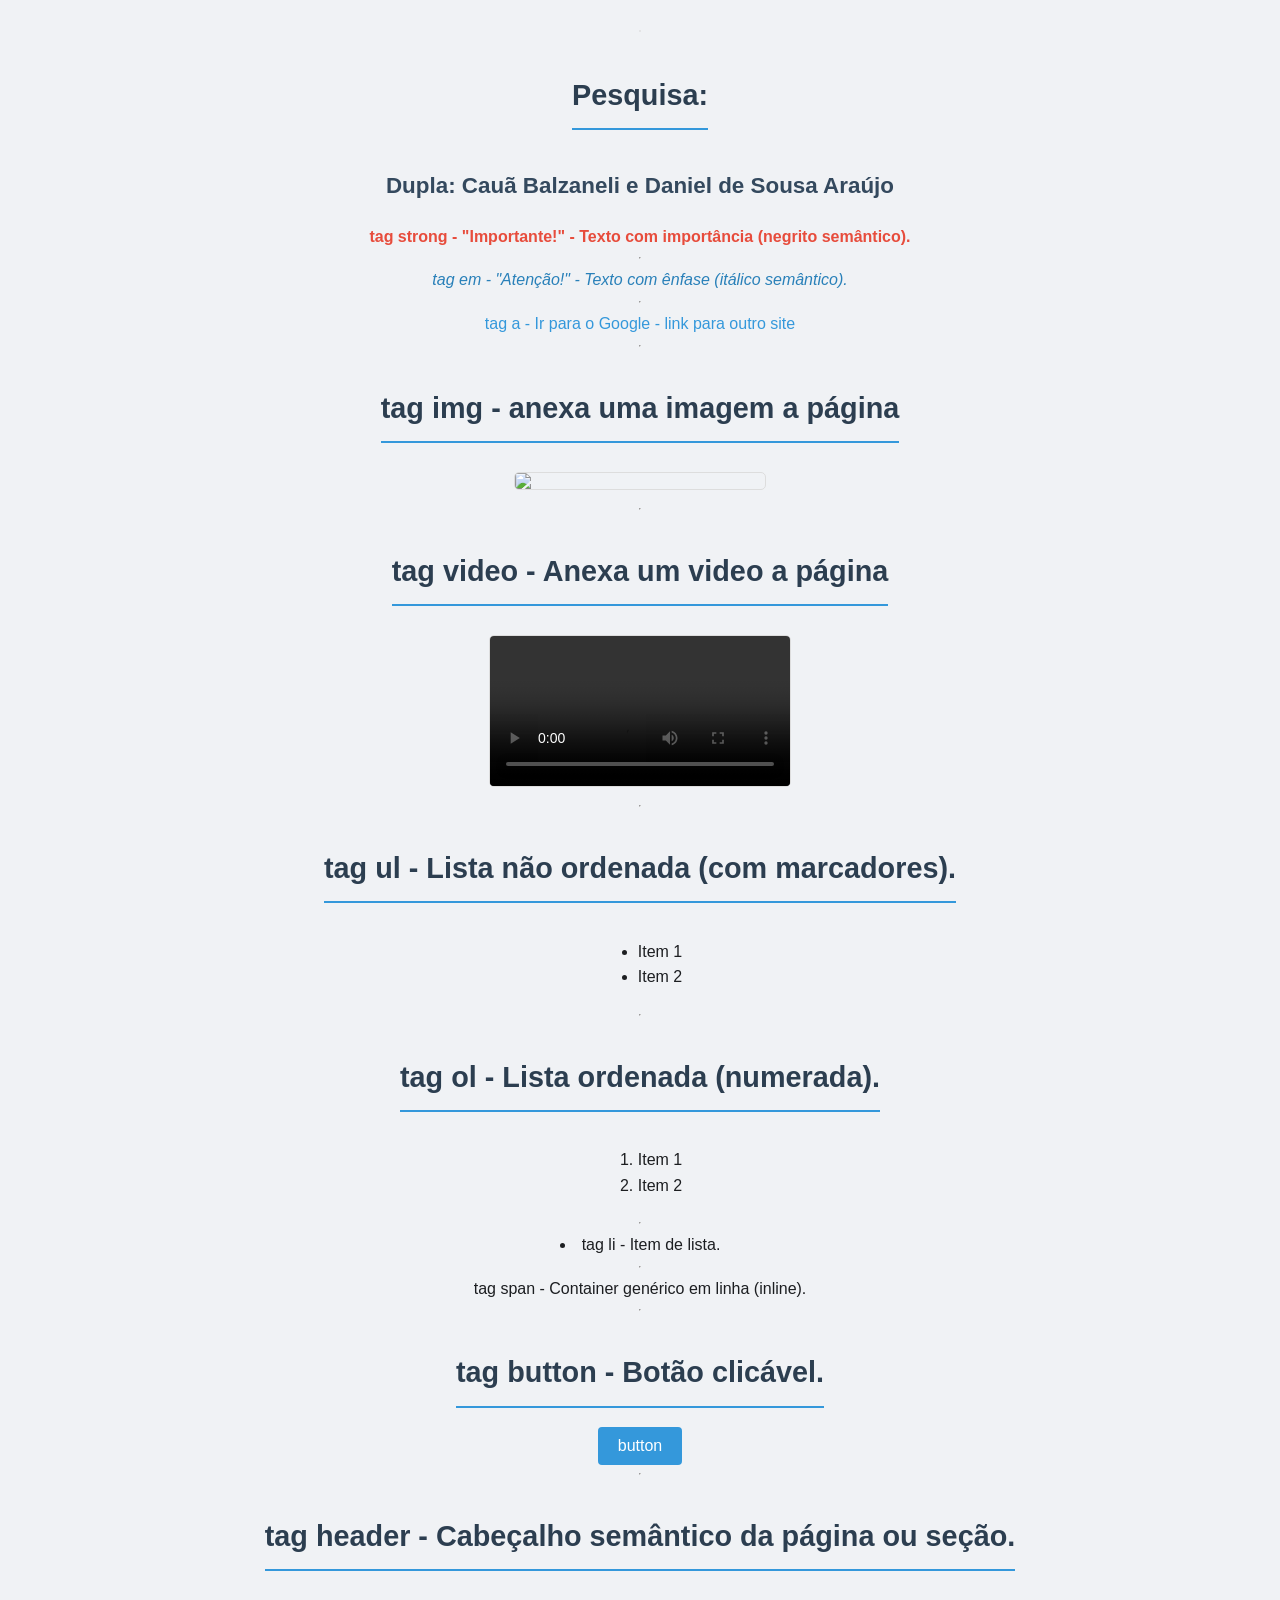
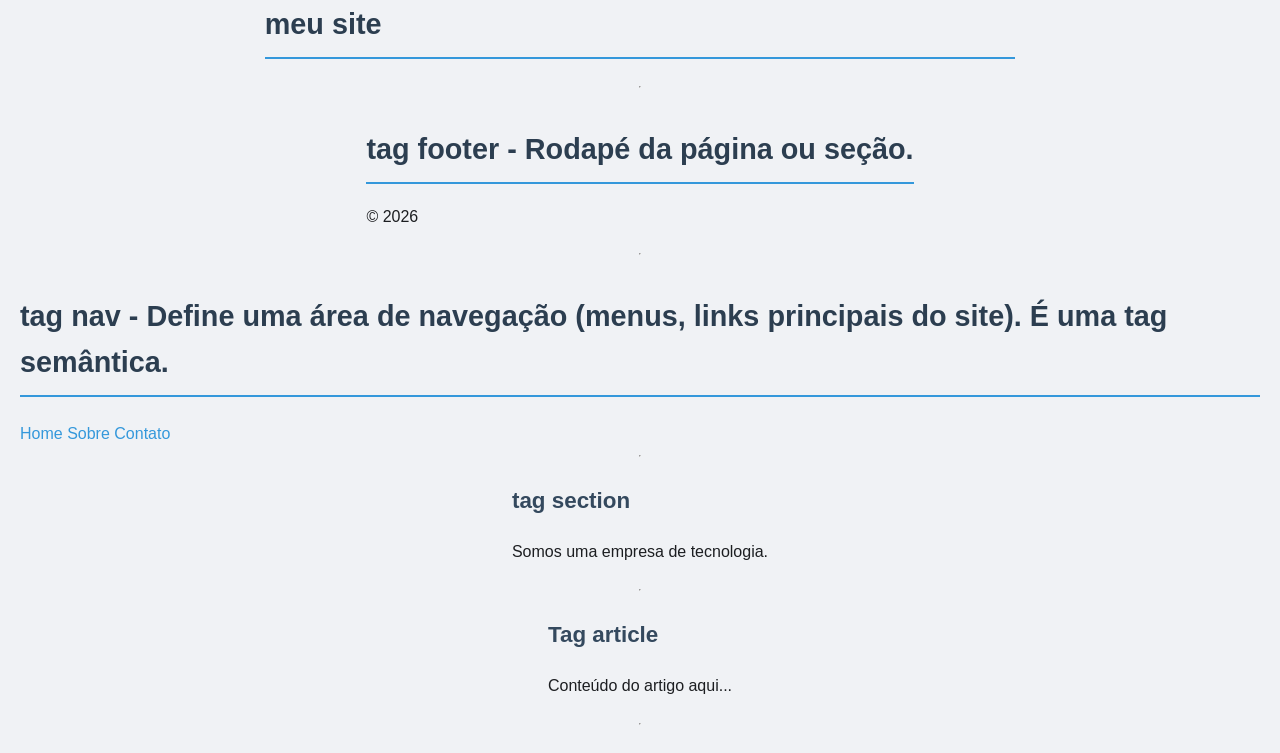
==== index.html @ 8e9f3171 "Add files via upload" ====
<!DOCTYPE html>
<html lang="pt-BR">
<head>
    <meta charset="UTF-8">
    <meta name="viewport" content="width=device-width, initial-scale=1.0">
    <title>Pesquisa de Programação Web 1</title>
    
</head>
    <img>
    <h1>Pesquisa:</h1>
    <h2>Dupla: Cauã Balzaneli e Daniel de Sousa Araújo</h2>
    <strong>tag strong - "Importante!" - Texto com importância (negrito semântico).</strong> <hr>
    <em>tag em - "Atenção!" - Texto com ênfase (itálico semântico).</em> <hr>
    <a href="https://google.com">tag a - Ir para o Google - link para outro site</a> <hr>
    <h1>tag img - anexa uma imagem a página </h1>
    <img src="https://s.dicio.com.br/exemplo.jpg" style="width:250px"></img> <hr>
    <h1>tag video - Anexa um video a página</h1>
    <video controls>
        <source src="" type="video/mp4">
    </video> <hr> 
    <h1>tag ul - Lista não ordenada (com marcadores).</h1> 
    <ul>
        <li>Item 1</li>
        <li>Item 2</li>
    </ul> <hr>
    <h1>tag ol - Lista ordenada (numerada).</h1>
    <ol>
        <li>Item 1 </li>
        <li>Item 2</li>
    </ol> <hr>
    <li>tag li - Item de lista.</li> <hr>
    <span>tag span - Container genérico em linha (inline).</span> <hr>
    <h1>tag button - Botão clicável.</h1>
    <button>button</button> <hr>
    <header>
        <h1>tag header - Cabeçalho semântico da página ou seção.</h1>
        <h1>meu site</h1>
    
    </header> <hr>
    <footer>
        <h1>tag footer - Rodapé da página ou seção.</h1>
        <p>© 2026</p>
      </footer> <hr>

      <nav>
        <h1>tag nav - Define uma área de navegação (menus, links principais do site). É uma tag semântica.</h1>
        <a href="#home">Home</a>
        <a href="#sobre">Sobre</a>
        <a href="#contato">Contato</a>
      </nav> <hr>
      <section>
        <h2>tag section</h2>
        <p>Somos uma empresa de tecnologia.</p>
      </section> <hr>
      <article>
        <h2>Tag article</h2>
        <p>Conteúdo do artigo aqui...</p>
      </article> <hr>

      <style>/* Configurações Globais e Reset */
body {
    font-family: 'Segoe UI', Roboto, Helvetica, Arial, sans-serif;
    line-height: 1.6;
    background-color: #f0f2f5;
    color: #1c1e21;
    margin: 0;
    padding: 20px;
    display: flex;
    flex-direction: column;
    align-items: center;
}

/* Container Principal para centralizar o conteúdo */
.container {
    max-width: 800px;
    width: 100%;
    background: #ffffff;
    padding: 40px;
    border-radius: 8px;
    box-shadow: 0 2px 10px rgba(0, 0, 0, 0.1);
}

/* Títulos */
h1 {
    color: #2c3e50;
    font-size: 1.8rem;
    border-bottom: 2px solid #3498db;
    padding-bottom: 10px;
    margin-top: 30px;
}

h2 {
    color: #34495e;
    font-size: 1.4rem;
    margin-bottom: 20px;
}

/* Elementos de Texto */
strong {
    color: #e74c3c;
}

em {
    color: #2980b9;
}

/* Links */
a {
    text-decoration: none;
    color: #3498db;
    transition: color 0.3s;
}

a:hover {
    color: #2c3e50;
    text-decoration: underline;
}

/* Mídia (Imagens e Vídeos) */
img, video {
    max-width: 100%;
    height: auto;
    border-radius: 5px;
    border: 1px solid #ddd;
    margin: 10px 0;
}

/* Botões */
button {
    background-color: #3498db;
    color: white;
    border: none;
    padding: 10px 20px;
    border-radius: 4px;
    font-size: 1rem;
    cursor: pointer;
    transition: background 0.3s;
}
</style>
</body>
</html>
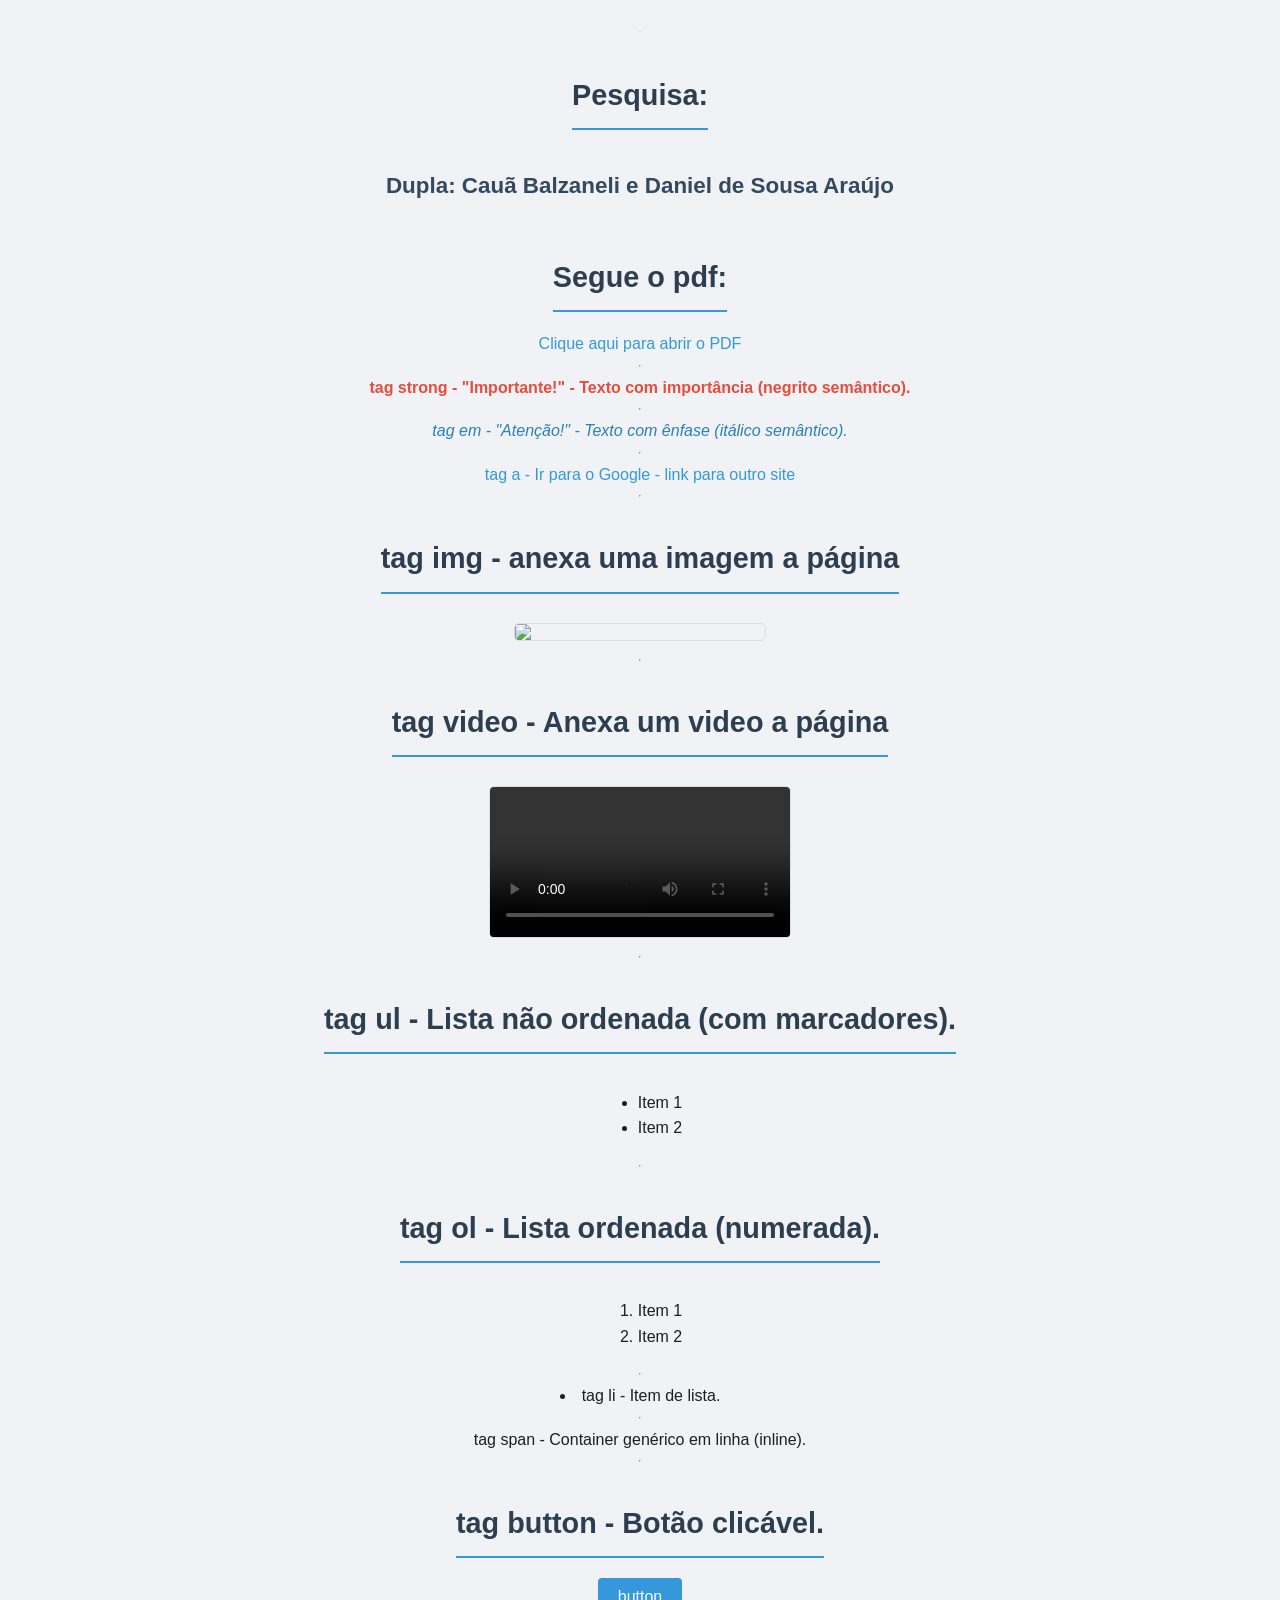
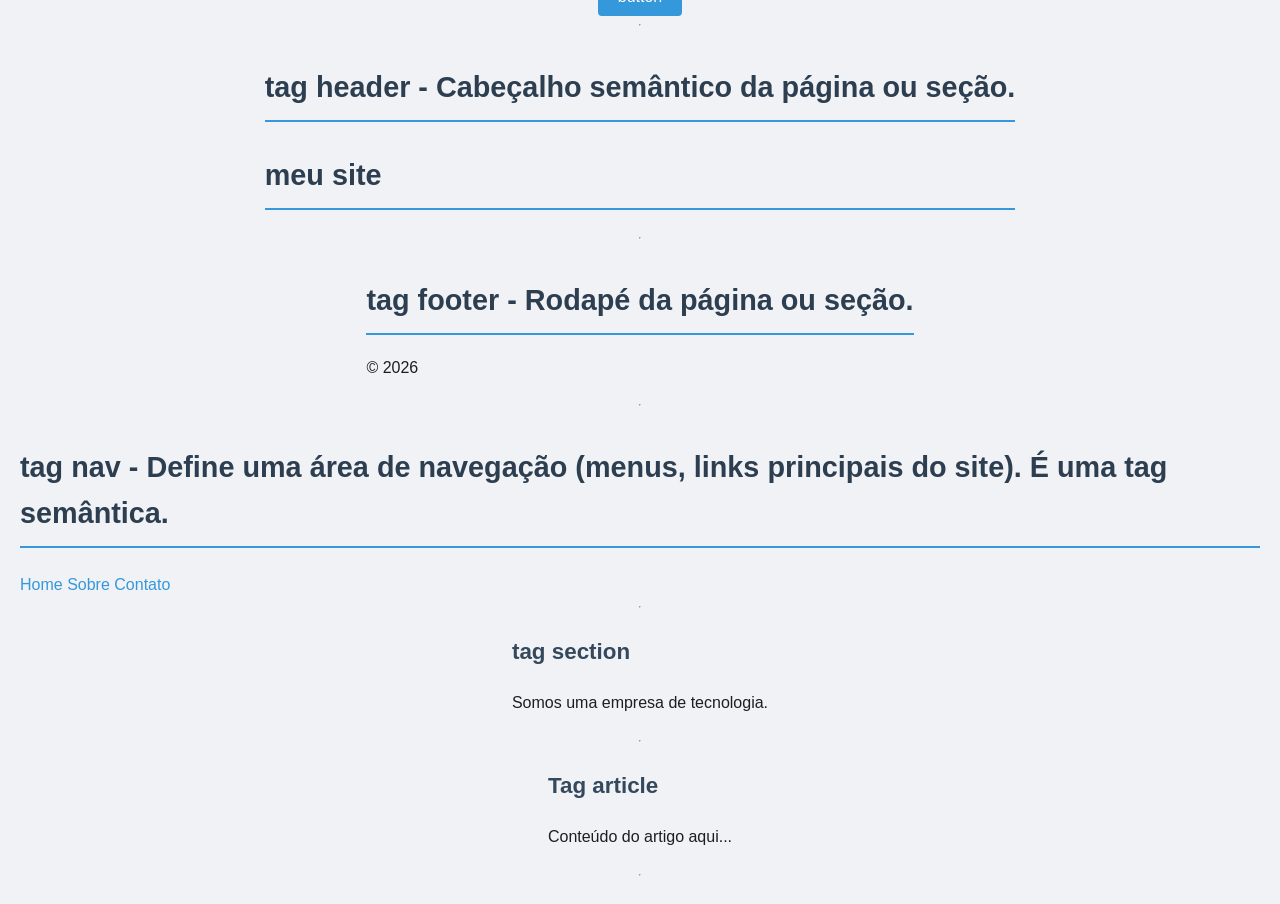
==== commit 97a35c46: "Update index.html" ====
--- a/index.html
+++ b/index.html
@@ -9,6 +9,8 @@
     <img>
     <h1>Pesquisa:</h1>
     <h2>Dupla: Cauã Balzaneli e Daniel de Sousa Araújo</h2>
+    <h1>Segue o pdf:</h1>
+    <a href="Pesquisa para Programacao Web 1.pdf" target="_blank">Clique aqui para abrir o PDF</a> <hr>
     <strong>tag strong - "Importante!" - Texto com importância (negrito semântico).</strong> <hr>
     <em>tag em - "Atenção!" - Texto com ênfase (itálico semântico).</em> <hr>
     <a href="https://google.com">tag a - Ir para o Google - link para outro site</a> <hr>
@@ -56,88 +58,90 @@
         <h2>Tag article</h2>
         <p>Conteúdo do artigo aqui...</p>
       </article> <hr>
+    
 
       <style>/* Configurações Globais e Reset */
-body {
-    font-family: 'Segoe UI', Roboto, Helvetica, Arial, sans-serif;
-    line-height: 1.6;
-    background-color: #f0f2f5;
-    color: #1c1e21;
-    margin: 0;
-    padding: 20px;
-    display: flex;
-    flex-direction: column;
-    align-items: center;
-}
+            body {
+                font-family: 'Segoe UI', Roboto, Helvetica, Arial, sans-serif;
+                line-height: 1.6;
+                background-color: #f0f2f5;
+                color: #1c1e21;
+                margin: 0;
+                padding: 20px;
+                display: flex;
+                flex-direction: column;
+                align-items: center;
+            }
 
-/* Container Principal para centralizar o conteúdo */
-.container {
-    max-width: 800px;
-    width: 100%;
-    background: #ffffff;
-    padding: 40px;
-    border-radius: 8px;
-    box-shadow: 0 2px 10px rgba(0, 0, 0, 0.1);
-}
+            /* Container Principal para centralizar o conteúdo */
+            .container {
+                max-width: 800px;
+                width: 100%;
+                background: #ffffff;
+                padding: 40px;
+                border-radius: 8px;
+                box-shadow: 0 2px 10px rgba(0, 0, 0, 0.1);
+            }
 
-/* Títulos */
-h1 {
-    color: #2c3e50;
-    font-size: 1.8rem;
-    border-bottom: 2px solid #3498db;
-    padding-bottom: 10px;
-    margin-top: 30px;
-}
+            /* Títulos */
+            h1 {
+                color: #2c3e50;
+                font-size: 1.8rem;
+                border-bottom: 2px solid #3498db;
+                padding-bottom: 10px;
+                margin-top: 30px;
+            }
 
-h2 {
-    color: #34495e;
-    font-size: 1.4rem;
-    margin-bottom: 20px;
-}
+            h2 {
+                color: #34495e;
+                font-size: 1.4rem;
+                margin-bottom: 20px;
+            }
 
-/* Elementos de Texto */
-strong {
-    color: #e74c3c;
-}
+            /* Elementos de Texto */
+            strong {
+                color: #e74c3c;
+            }
 
-em {
-    color: #2980b9;
-}
+            em {
+                color: #2980b9;
+            }
 
-/* Links */
-a {
-    text-decoration: none;
-    color: #3498db;
-    transition: color 0.3s;
-}
+            /* Links */
+            a {
+                text-decoration: none;
+                color: #3498db;
+                transition: color 0.3s;
+            }
 
-a:hover {
-    color: #2c3e50;
-    text-decoration: underline;
-}
+            a:hover {
+                color: #2c3e50;
+                text-decoration: underline;
+            }
 
-/* Mídia (Imagens e Vídeos) */
-img, video {
-    max-width: 100%;
-    height: auto;
-    border-radius: 5px;
-    border: 1px solid #ddd;
-    margin: 10px 0;
-}
+            /* Mídia (Imagens e Vídeos) */
+            img, video {
+                max-width: 100%;
+                height: auto;
+                border-radius: 5px;
+                border: 1px solid #ddd;
+                margin: 10px 0;
+            }
 
-/* Botões */
-button {
-    background-color: #3498db;
-    color: white;
-    border: none;
-    padding: 10px 20px;
-    border-radius: 4px;
-    font-size: 1rem;
-    cursor: pointer;
-    transition: background 0.3s;
-}
+            /* Botões */
+            button {
+                background-color: #3498db;
+                color: white;
+                border: none;
+                padding: 10px 20px;
+                border-radius: 4px;
+                font-size: 1rem;
+                cursor: pointer;
+                transition: background 0.3s;
+            }
 </style>
 </body>
 </html>
 
 
+
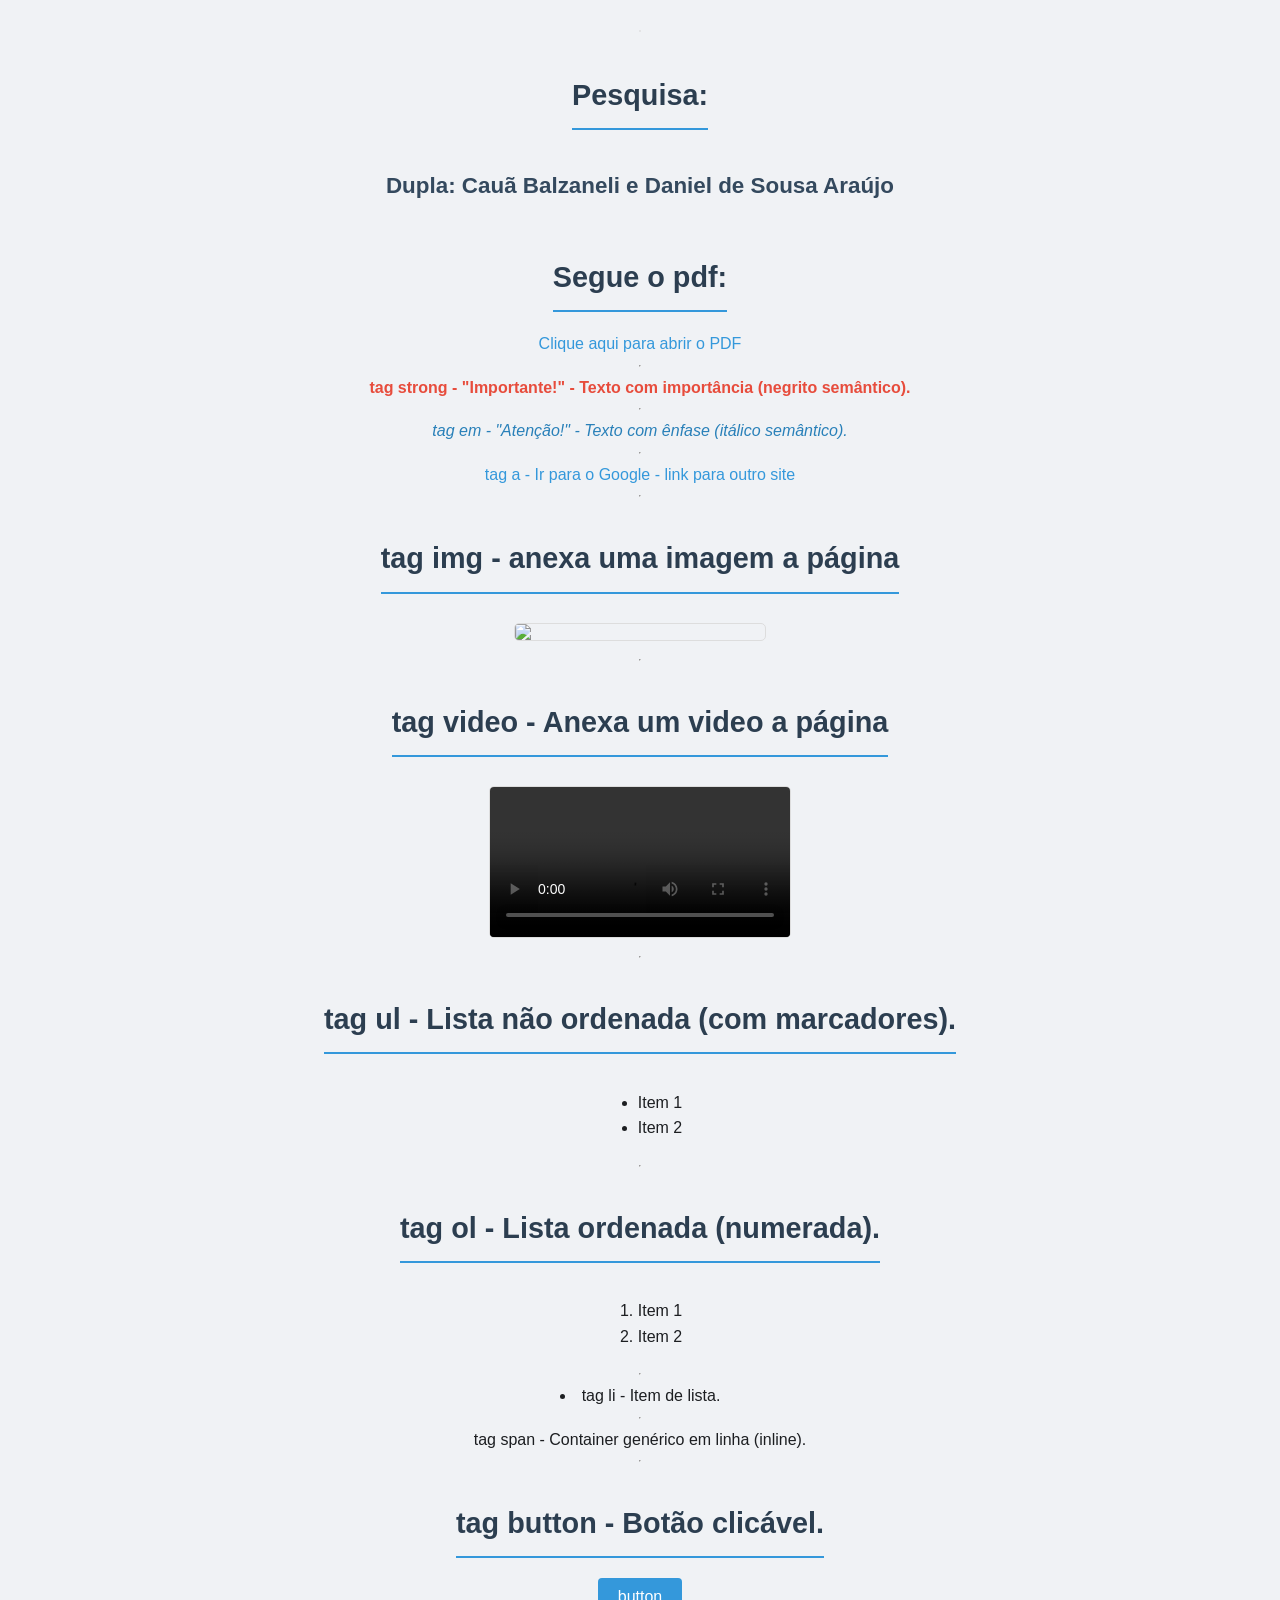
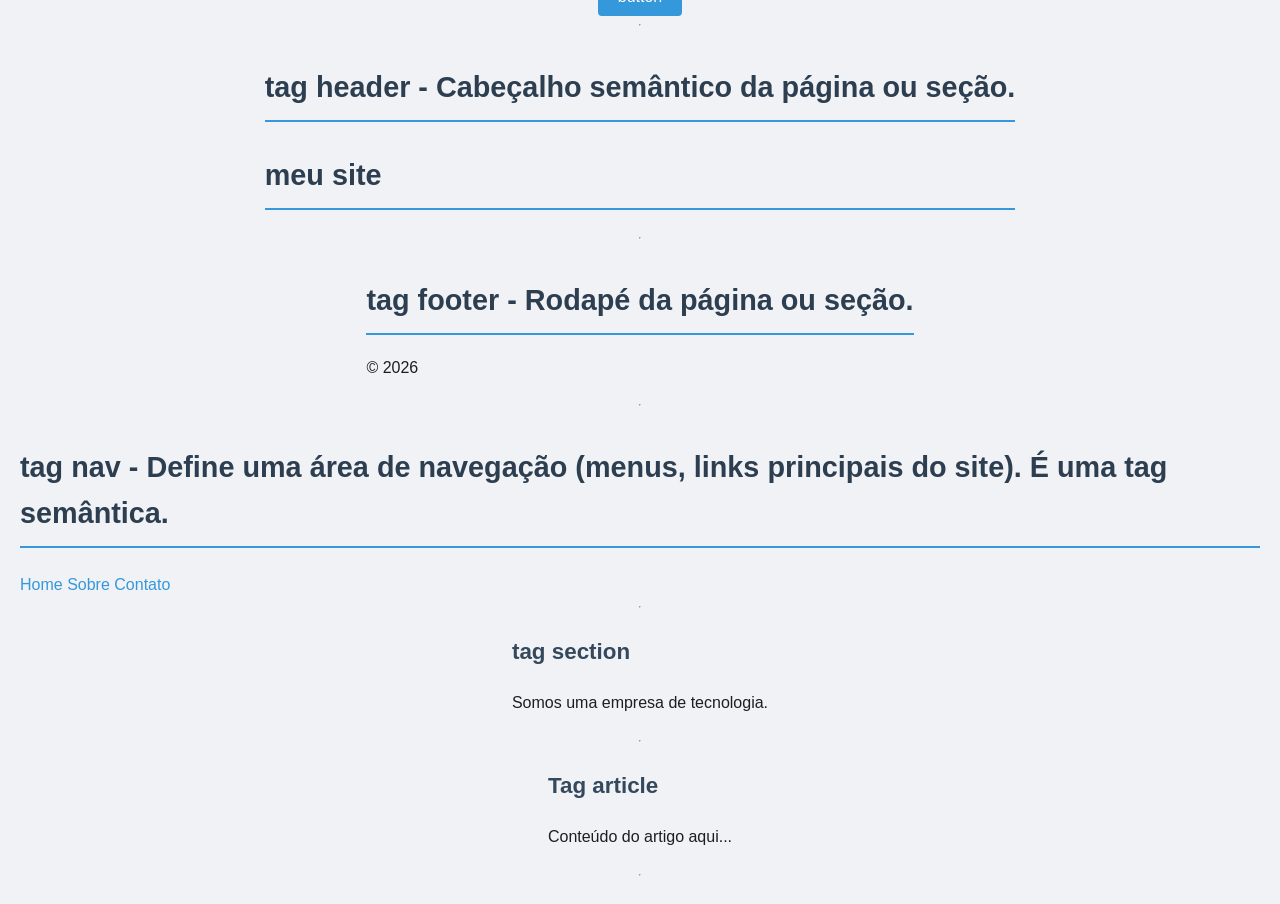
==== commit 253a0d7d: "Update index.html" ====
--- a/index.html
+++ b/index.html
@@ -10,7 +10,7 @@
     <h1>Pesquisa:</h1>
     <h2>Dupla: Cauã Balzaneli e Daniel de Sousa Araújo</h2>
     <h1>Segue o pdf:</h1>
-    <a href="Pesquisa para Programacao Web 1.pdf" target="_blank">Clique aqui para abrir o PDF</a> <hr>
+    <a href="https://drive.google.com/file/d/1naVZnLImh9QTQw6lWttXRcYG87_O8dMN/view?usp=drive_link" target="_blank">Clique aqui para abrir o PDF</a> <hr>
     <strong>tag strong - "Importante!" - Texto com importância (negrito semântico).</strong> <hr>
     <em>tag em - "Atenção!" - Texto com ênfase (itálico semântico).</em> <hr>
     <a href="https://google.com">tag a - Ir para o Google - link para outro site</a> <hr>
@@ -145,3 +145,4 @@
 
 
 
+
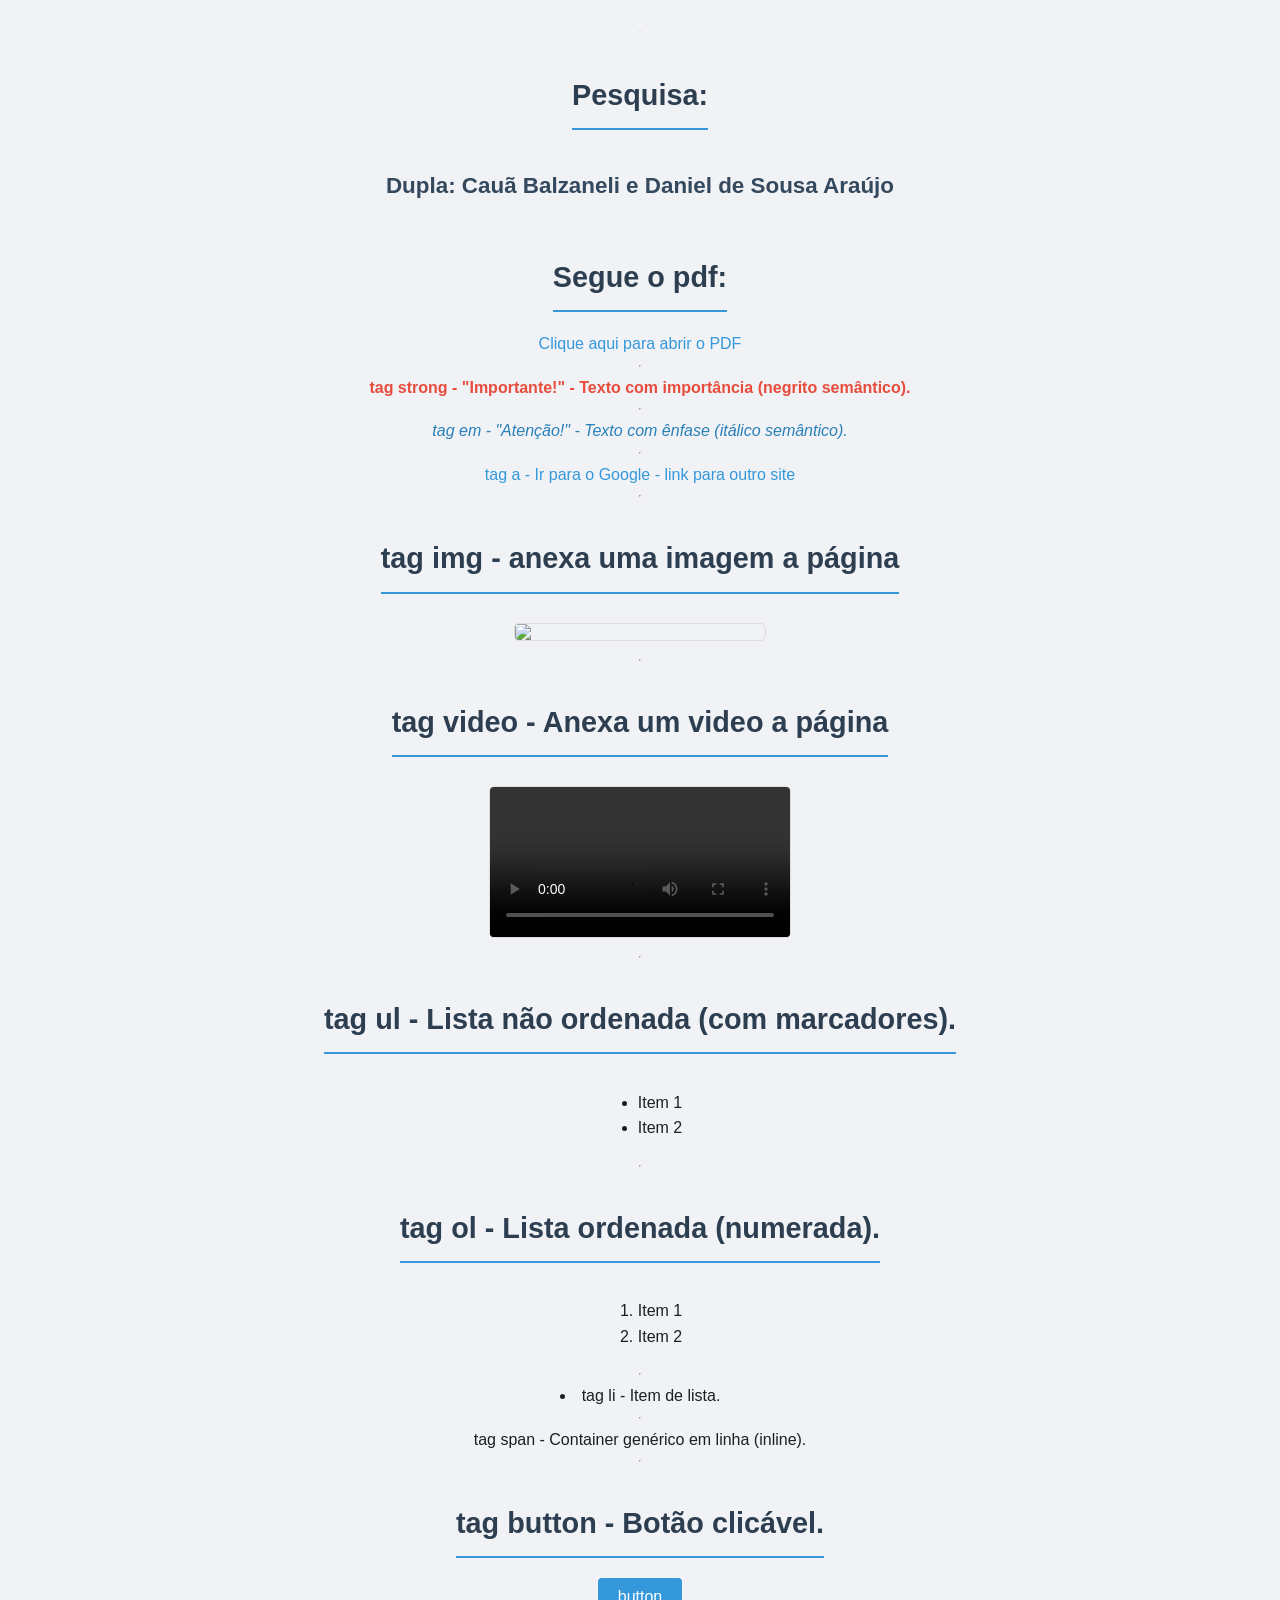
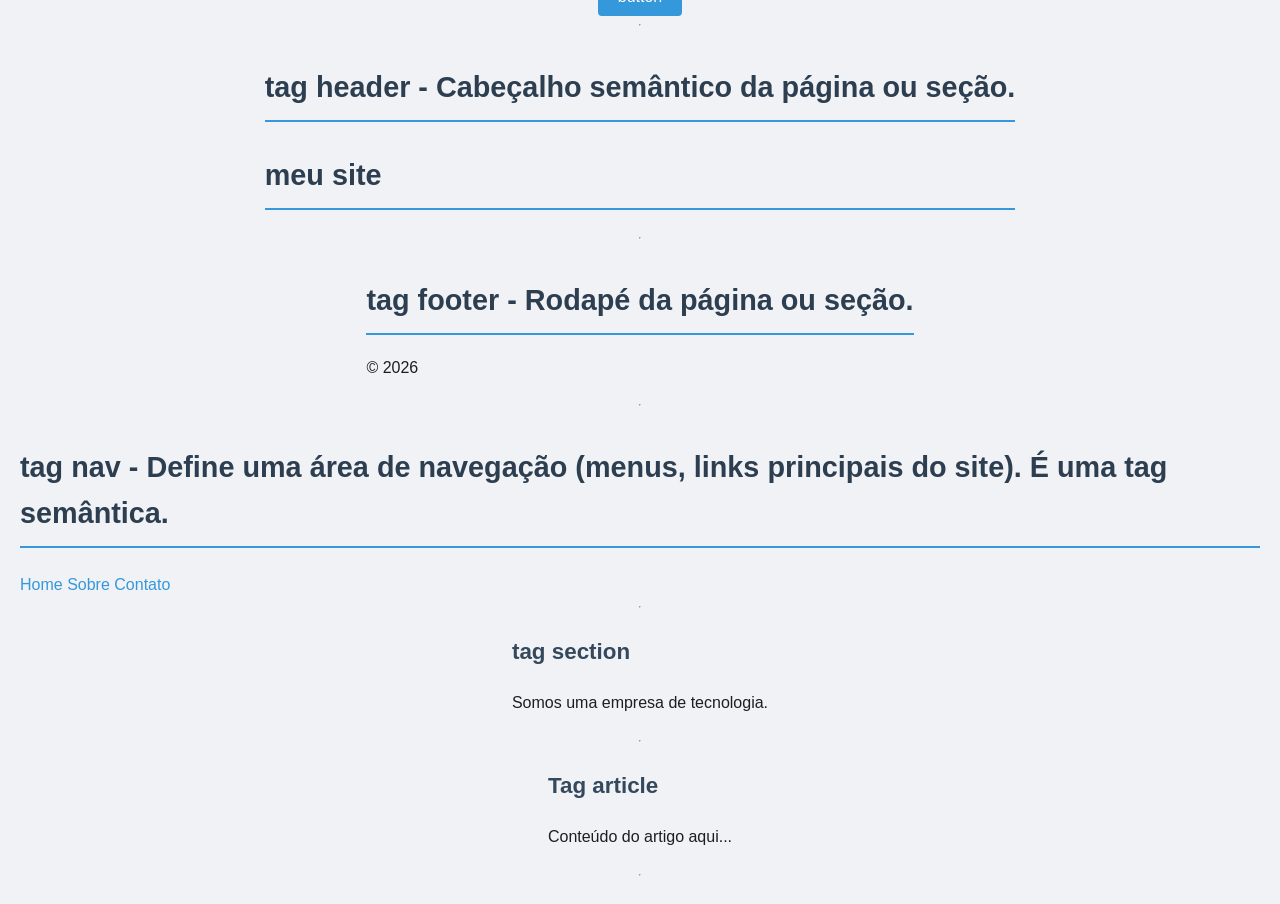
==== commit b3df1e96: "Update index.html" ====
--- a/index.html
+++ b/index.html
@@ -10,7 +10,7 @@
     <h1>Pesquisa:</h1>
     <h2>Dupla: Cauã Balzaneli e Daniel de Sousa Araújo</h2>
     <h1>Segue o pdf:</h1>
-    <a href="https://drive.google.com/file/d/1naVZnLImh9QTQw6lWttXRcYG87_O8dMN/view?usp=drive_link" target="_blank">Clique aqui para abrir o PDF</a> <hr>
+    <a href="https://drive.google.com/file/d/1kMLJWFXsw1zatHBCpTAKizBxW6E6BGNh/view?usp=sharing" target="_blank">Clique aqui para abrir o PDF</a> <hr>
     <strong>tag strong - "Importante!" - Texto com importância (negrito semântico).</strong> <hr>
     <em>tag em - "Atenção!" - Texto com ênfase (itálico semântico).</em> <hr>
     <a href="https://google.com">tag a - Ir para o Google - link para outro site</a> <hr>
@@ -146,3 +146,4 @@
 
 
 
+
